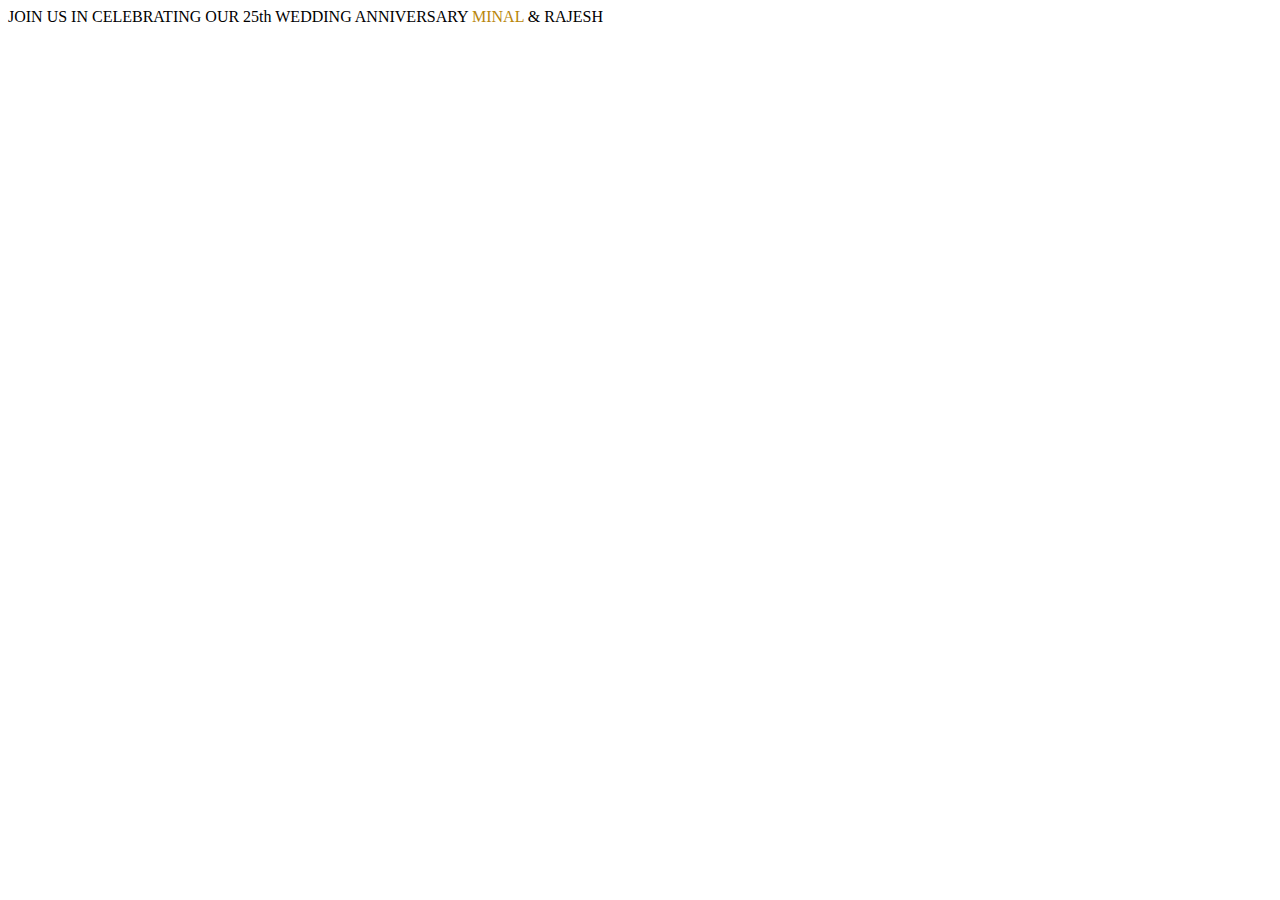
==== info.html @ 497e8654 "invite" ====
<!DOCTYPE html>
<html lang="en">
<head>
    <meta charset="UTF-8">
    <meta http-equiv="X-UA-Compatible" content="IE=edge">
    <meta name="viewport" content="width=device-width, initial-scale=1.0">
    <title>Invite</title>
    <link rel="stylesheet"  href="style.css">
</head>
<body>
    <span class="one">JOIN US IN CELEBRATING OUR</span>
    <span class="two">25th </span>
    <span class="three"> WEDDING ANNIVERSARY</span>
    <span class="four"><span style="color:darkgoldenrod;">MINAL </span> & </span>
    <span class="five">RAJESH</span>

    <script src="info.js"></script>
</body>
</html>
---- style.css ----
/* #picture{
    background-color: aqua;
    /* background-image: url('picture.jpg'); */
    /* background-attachment: fixed;
    background-size: auto 100%;
    background-position: center;
    background-repeat: no-repeat; */
/* }  */
@media only screen and (max-width: 600px){
body{
    background-color: black;
    background-image: url('picture.jpeg');
    background-attachment: fixed;
    background-size: auto 100%;
    background-position: center;
    background-repeat: no-repeat;
}
.one{
    position: relative;
    top:12rem;
    left:4rem;
    font-size: 20px;
    font-style: italic;
    text-align: center;
}
.two{
    position: relative;
    top:17rem;
    right:8rem;
    font-size: 40px;
    font-style: italic;
    color:darkgoldenrod;
}
.three{
    position: relative;
    top:20rem;
    left:5rem;
    font-size: 20px;
    font-style: italic;
}
.four{
    position: relative;
    top:26rem;
    right:7rem;
    font-size: 40px;
    font-style: italic;
}
.five{
    position: relative;
    top:29rem;
    left:7rem;
    font-size: 40px;
    font-style: italic;
    color:darkgoldenrod;
}
}
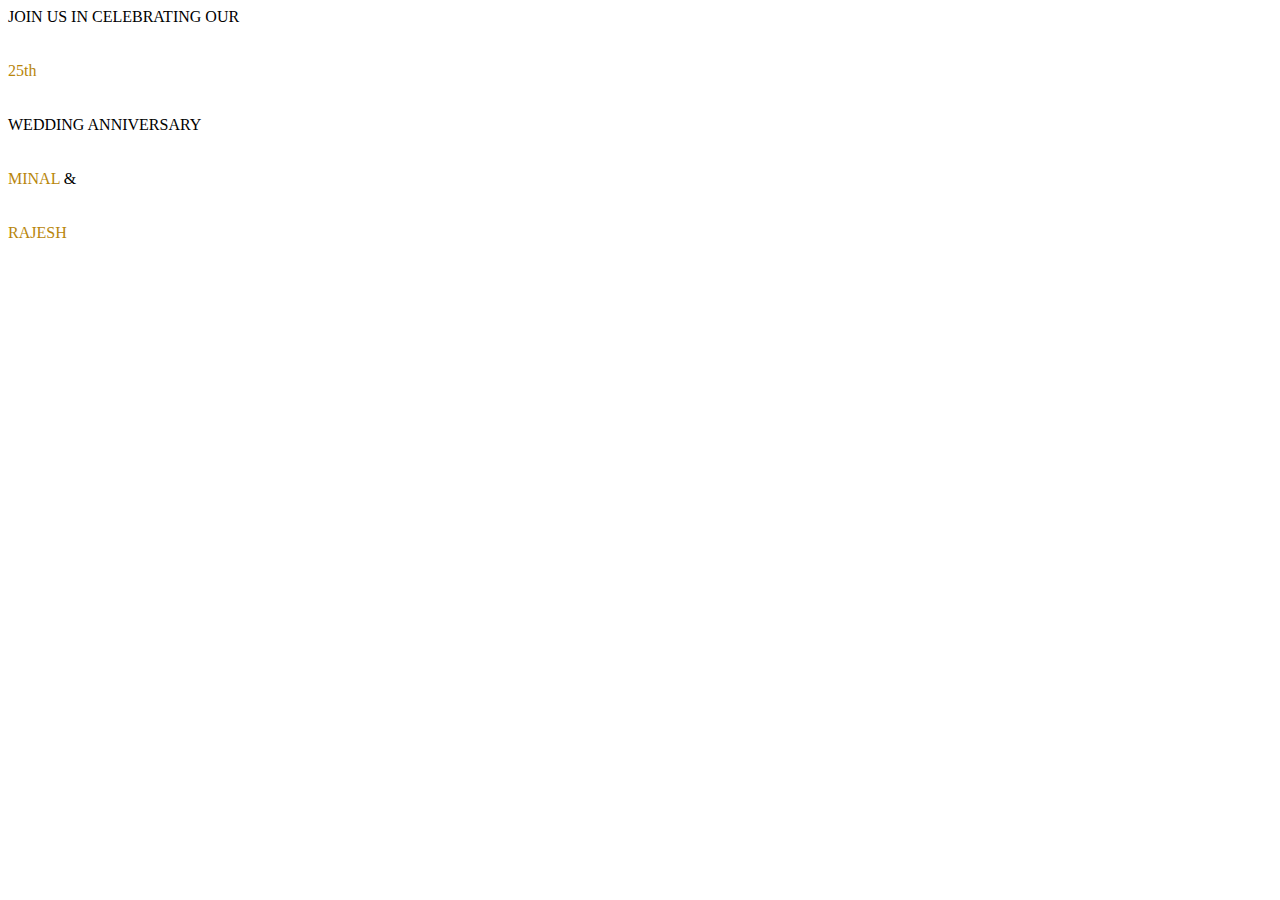
==== commit 668f6232: "changes" ====
--- a/info.html
+++ b/info.html
@@ -8,12 +8,19 @@
     <link rel="stylesheet"  href="style.css">
 </head>
 <body>
-    <span class="one">JOIN US IN CELEBRATING OUR</span>
+    <span class="one">
+        JOIN US IN CELEBRATING OUR<br/><br/><br/>
+        <span style="color:darkgoldenrod;">25th </span><br/><br/><br/>
+        WEDDING ANNIVERSARY<br/><br/><br/>
+        <span style="color:darkgoldenrod;">MINAL </span> & <br/><br/><br/>
+        <span style="color:darkgoldenrod;">RAJESH</span>
+    </span>
+    <!-- <span class="one">JOIN US IN CELEBRATING OUR</span>
     <span class="two">25th </span>
     <span class="three"> WEDDING ANNIVERSARY</span>
     <span class="four"><span style="color:darkgoldenrod;">MINAL </span> & </span>
-    <span class="five">RAJESH</span>
+    <span class="five">RAJESH</span> -->
 
-    <script src="info.js"></script>
+    <!-- <script src="info.js"></script> -->
 </body>
 </html>--- a/style.css
+++ b/style.css
@@ -17,22 +17,22 @@
     background-repeat: no-repeat;
 }
 .one{
-    position: relative;
-    top:12rem;
+    position: fixed;
+    top:15rem;
     left:4rem;
     font-size: 20px;
     font-style: italic;
     text-align: center;
 }
-.two{
-    position: relative;
+/* .two{
+    position: fixed;
     top:17rem;
     right:8rem;
     font-size: 40px;
     font-style: italic;
     color:darkgoldenrod;
-}
-.three{
+} */
+/* .three{
     position: relative;
     top:20rem;
     left:5rem;
@@ -53,5 +53,5 @@
     font-size: 40px;
     font-style: italic;
     color:darkgoldenrod;
-}
+} */
 }